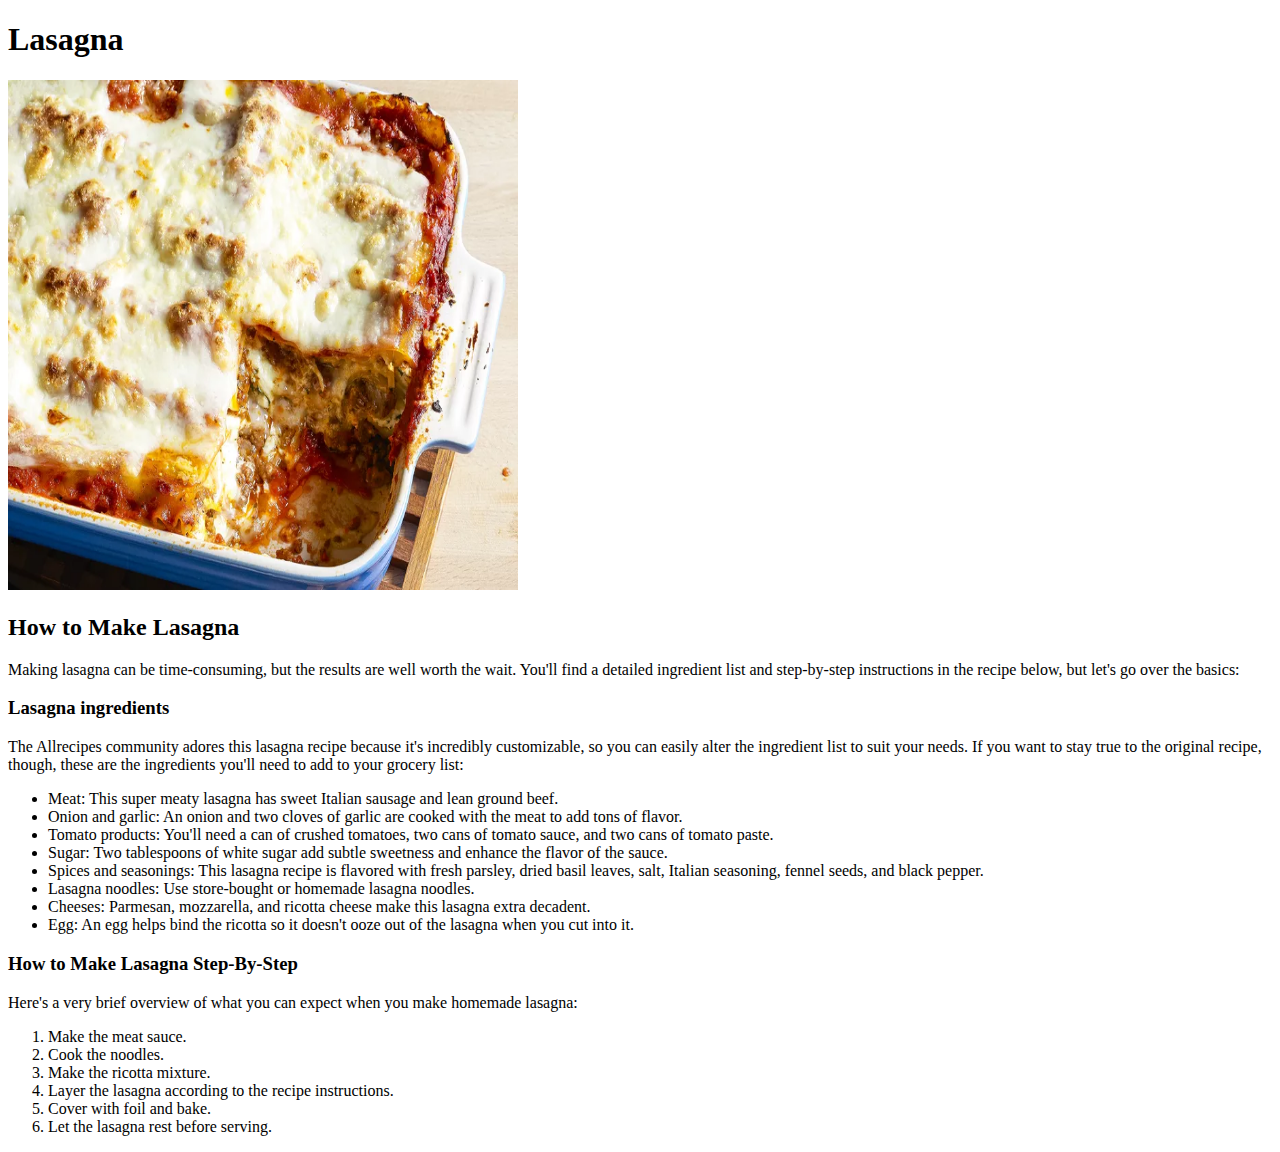
==== recipes/lasagna.html @ 731565d5 "Add recipes directory with contents" ====
<!DOCTYPE html>
<html lang="en">
<head>
    <meta charset="UTF-8">
    <meta name="viewport" content="width=device-width, initial-scale=1.0">
    <title>Document</title>
</head>
<body>
    <h1>Lasagna</h1>
    <img src="/recipes/Img/lasagnapic.webp" alt="Picture of a Tasty Lasagna" height="510" width="510">
    <h2>How to Make Lasagna</h2>
    <p>Making lasagna can be time-consuming, but the results are well worth the wait. 
       You'll find a detailed ingredient list and step-by-step instructions in the recipe below, 
       but let's go over the basics:</p>
    <h3>Lasagna ingredients</h3>
    <p>The Allrecipes community adores this lasagna recipe because it's incredibly customizable, so you can easily alter the ingredient list to suit your needs. If you want to stay true to the original recipe, though, these are the ingredients you'll need to add to your grocery list:</p>
    <ul>
        <li>Meat: This super meaty lasagna has sweet Italian sausage and lean ground beef.</li>
        <li>Onion and garlic: An onion and two cloves of garlic are cooked with the meat to add tons of flavor.</li>
        <li>Tomato products: You'll need a can of crushed tomatoes, two cans of tomato sauce, and two cans of tomato paste.</li>
        <li>Sugar: Two tablespoons of white sugar add subtle sweetness and enhance the flavor of the sauce.</li>
        <li>Spices and seasonings: This lasagna recipe is flavored with fresh parsley, dried basil leaves, salt, Italian seasoning, fennel seeds, and black pepper.</li>
        <li>Lasagna noodles: Use store-bought or homemade lasagna noodles.</li>
        <li>Cheeses: Parmesan, mozzarella, and ricotta cheese make this lasagna extra decadent.</li>
        <li>Egg: An egg helps bind the ricotta so it doesn't ooze out of the lasagna when you cut into it.</li>
    </ul>
    <h3>How to Make Lasagna Step-By-Step</h3>
    <p>Here's a very brief overview of what you can expect when you make homemade lasagna:</p>
    <ol>
        <li>Make the meat sauce.</li>
        <li>Cook the noodles.</li>
        <li>Make the ricotta mixture.</li>
        <li>Layer the lasagna according to the recipe instructions.</li>
        <li>Cover with foil and bake.</li>
        <li>Let the lasagna rest before serving.</li>
    </ol>
</body>
</html>
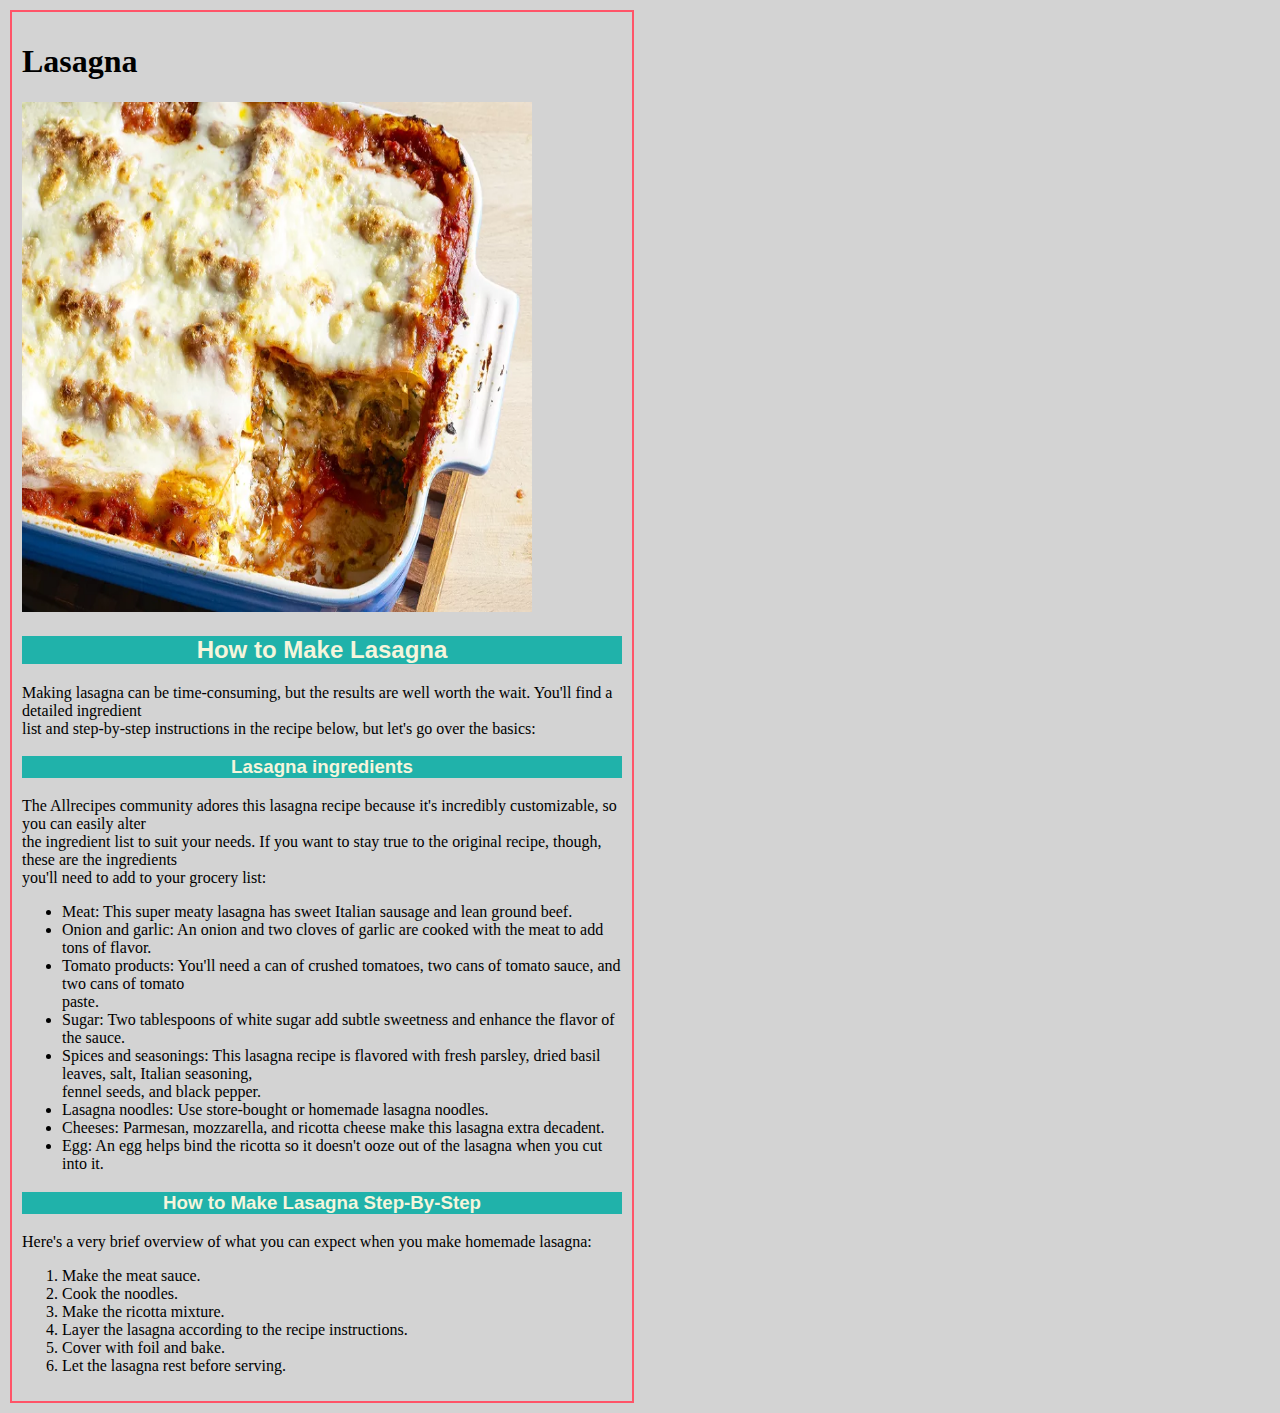
==== commit 9cfe7506: "Edit style" ====
--- a/recipes/lasagna.html
+++ b/recipes/lasagna.html
@@ -3,28 +3,29 @@
 <head>
     <meta charset="UTF-8">
     <meta name="viewport" content="width=device-width, initial-scale=1.0">
+    <link rel="stylesheet" href="recipeStyle.css">
     <title>Document</title>
 </head>
-<body>
+<body class="text">
     <h1>Lasagna</h1>
-    <img src="/recipes/Img/lasagnapic.webp" alt="Picture of a Tasty Lasagna" height="510" width="510">
-    <h2>How to Make Lasagna</h2>
+    <img id="headerphoto" src="/recipes/Img/lasagnapic.webp" alt="Picture of a Tasty Lasagna" height="510" width="510">
+    <h2 id="h2">How to Make Lasagna</h2>
     <p>Making lasagna can be time-consuming, but the results are well worth the wait. 
-       You'll find a detailed ingredient list and step-by-step instructions in the recipe below, 
+       You'll find a detailed ingredient<br> list and step-by-step instructions in the recipe below, 
        but let's go over the basics:</p>
-    <h3>Lasagna ingredients</h3>
-    <p>The Allrecipes community adores this lasagna recipe because it's incredibly customizable, so you can easily alter the ingredient list to suit your needs. If you want to stay true to the original recipe, though, these are the ingredients you'll need to add to your grocery list:</p>
+    <h3 id="h3">Lasagna ingredients</h3>
+    <p>The Allrecipes community adores this lasagna recipe because it's incredibly customizable, so you can easily alter<br> the ingredient list to suit your needs. If you want to stay true to the original recipe, though, these are the ingredients<br> you'll need to add to your grocery list:</p>
     <ul>
         <li>Meat: This super meaty lasagna has sweet Italian sausage and lean ground beef.</li>
         <li>Onion and garlic: An onion and two cloves of garlic are cooked with the meat to add tons of flavor.</li>
-        <li>Tomato products: You'll need a can of crushed tomatoes, two cans of tomato sauce, and two cans of tomato paste.</li>
+        <li>Tomato products: You'll need a can of crushed tomatoes, two cans of tomato sauce, and two cans of tomato<br> paste.</li>
         <li>Sugar: Two tablespoons of white sugar add subtle sweetness and enhance the flavor of the sauce.</li>
-        <li>Spices and seasonings: This lasagna recipe is flavored with fresh parsley, dried basil leaves, salt, Italian seasoning, fennel seeds, and black pepper.</li>
+        <li>Spices and seasonings: This lasagna recipe is flavored with fresh parsley, dried basil leaves, salt, Italian seasoning,<br> fennel seeds, and black pepper.</li>
         <li>Lasagna noodles: Use store-bought or homemade lasagna noodles.</li>
         <li>Cheeses: Parmesan, mozzarella, and ricotta cheese make this lasagna extra decadent.</li>
         <li>Egg: An egg helps bind the ricotta so it doesn't ooze out of the lasagna when you cut into it.</li>
     </ul>
-    <h3>How to Make Lasagna Step-By-Step</h3>
+    <h3 id="h3">How to Make Lasagna Step-By-Step</h3>
     <p>Here's a very brief overview of what you can expect when you make homemade lasagna:</p>
     <ol>
         <li>Make the meat sauce.</li>
--- a/recipes/recipeStyle.css
+++ b/recipes/recipeStyle.css
@@ -0,0 +1,28 @@
+#h4 #headerphoto{
+    margin-top: 20px;
+    border: 2.5px solid lightslategray;
+    width: 510px;
+    height: 410px;
+  }
+
+.text {
+    width: 600px;
+    margin-left: center;
+    background: lightgray;
+    border: 2px solid rgb(255 84 104);
+    padding: 10px;
+    margin: 10px;
+  }
+
+  #directions{
+    margin-bottom:  110px;
+  }
+
+#h2, #h3{
+    color: beige;
+    background-color: lightseagreen;
+    font-family: sans-serif;
+    font-weight: bolder;
+    text-align: center;
+}
+
